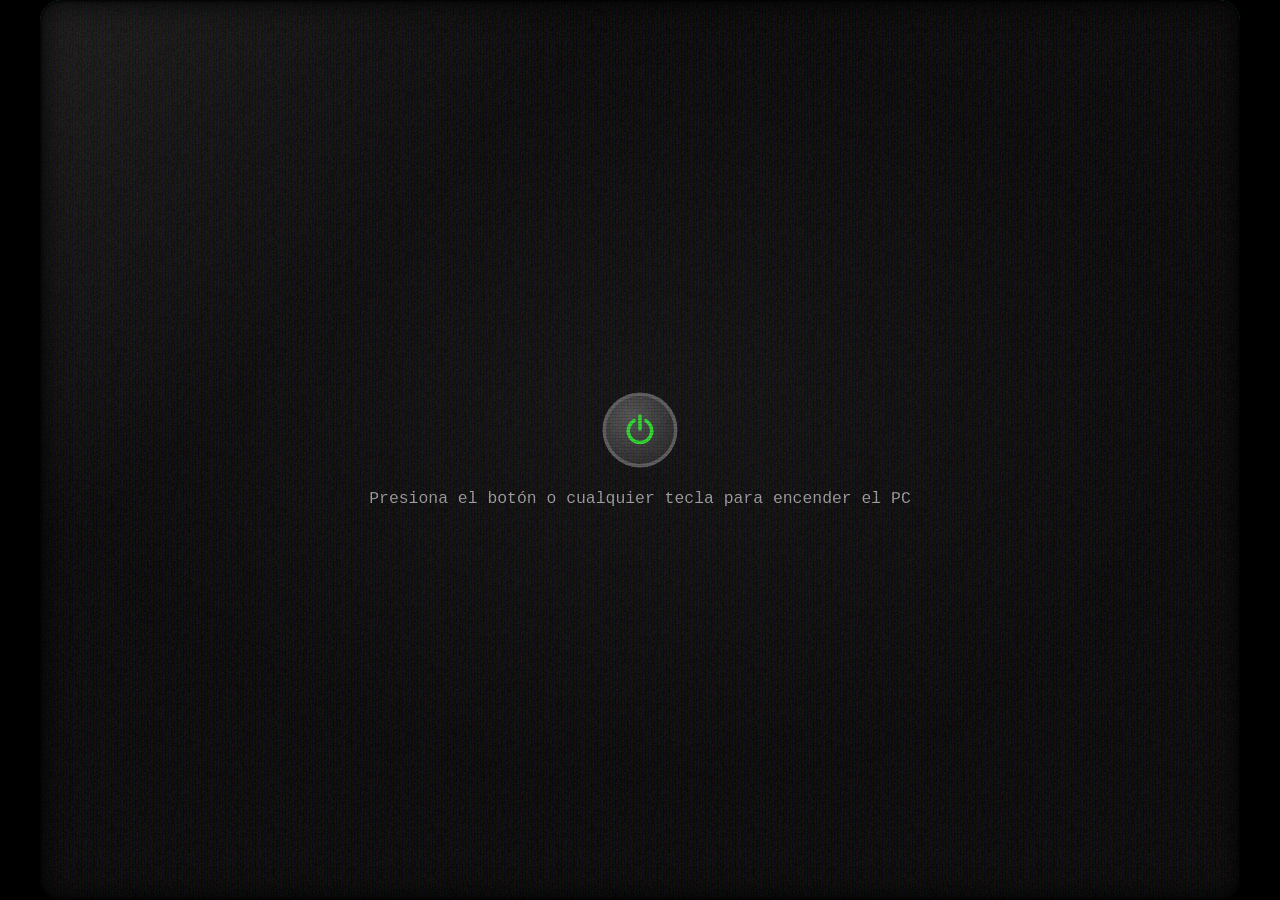
==== web/index.html @ 8bbb2f90 "Versión web: reescritura del juego en HTML/CSS/JS (era Windows 95) - Nueva versión en web/ sin depen" ====
<!doctype html>
<html lang="es">
<head>
  <meta charset="utf-8">
  <meta name="viewport" content="width=device-width, initial-scale=1">
  <title>GameVibeStory</title>
  <link rel="stylesheet" href="css/shell.css">
  <link rel="stylesheet" href="css/win95.css">
  <link rel="stylesheet" href="css/apps.css">
</head>
<body>
  <div id="screen" class="theme-win95">
    <div class="desktop" id="desktop">
      <div class="desk-icons" id="desk-icons"></div>
    </div>
    <div class="windows" id="windows"></div>
    <div class="toasts" id="toasts"></div>
    <div class="taskbar hidden" id="taskbar"></div>
    <div id="start-menu" class="start-menu hidden"></div>
    <div id="modals"></div>
    <div id="fullscreen"></div>

  </div>
  <div id="crt"><div class="crt-scan"></div><div class="crt-mask"></div><div class="crt-noise"></div><div class="crt-flicker"></div><div class="crt-glass"></div><div class="crt-power"></div></div>
  <script type="module" src="js/main.js"></script>
</body>
</html>
---- web/css/shell.css ----
/* =========================================================================
   Estructura del "monitor" y del escritorio (independiente de la era).
   ========================================================================= */

* { box-sizing: border-box; }
html, body { margin: 0; height: 100%; background: #000; overflow: hidden; }
body { display: grid; place-items: center; }

button { cursor: inherit; }

#screen {
  position: absolute;
  left: 50%;
  top: 50%;
  transform-origin: center center;
  width: var(--screen-w, 1024px);
  height: var(--screen-h, 768px);
  overflow: hidden;
  background: #000;
  user-select: none;
  cursor: var(--cur-arrow, default);
}
#screen .clickable, #screen [data-action], #screen .desk-icon { cursor: var(--cur-hand, pointer); }
#screen.busy, #screen.busy * { cursor: var(--cur-busy, progress) !important; }

.layer { position: absolute; inset: 0; }
.hidden { display: none !important; }
.flex { display: flex; }
.col { display: flex; flex-direction: column; }
.center { display: flex; align-items: center; justify-content: center; }
.grow { flex: 1; min-width: 0; min-height: 0; }
.right { text-align: right; }
.mid { text-align: center; }
.nowrap { white-space: nowrap; }
.bold { font-weight: bold; }
.dim { color: var(--gray-text); }
.ok { color: var(--ok); }
.bad { color: var(--bad); }
.warn { color: var(--warn); }
.gap4 { gap: 4px; } .gap8 { gap: 8px; }
.pad8 { padding: 8px; }
.mt4 { margin-top: 4px; } .mt8 { margin-top: 8px; }

/* ---------- Escritorio ---------- */
.desktop { position: absolute; inset: 0 0 28px 0; }
.desk-icons { position: absolute; inset: 4px; display: grid; grid-auto-flow: column; grid-template-rows: repeat(auto-fill, 72px); grid-auto-columns: 75px; gap: 4px 6px; align-content: start; justify-content: start; }
.desk-icon { display: flex; flex-direction: column; align-items: center; gap: 4px; text-align: center; padding-top: 2px; }
.desk-icon img { object-fit: contain; pointer-events: none; }
.desk-icon .label { max-width: 73px; word-wrap: break-word; }
.desk-icon.fresh img { animation: pop .6s ease-out; }
@keyframes pop { 0% { transform: scale(.2); opacity: 0; } 70% { transform: scale(1.15); } 100% { transform: scale(1); opacity: 1; } }

/* ---------- Ventanas ---------- */
.windows { position: absolute; inset: 0 0 28px 0; pointer-events: none; }
.window { position: absolute; display: flex; flex-direction: column; pointer-events: auto; }
.window.maximized { left: 0 !important; top: 0 !important; width: 100% !important; height: 100% !important; }
.window.minimized { display: none; }
.window.opening { animation: win-open .12s steps(3); }
@keyframes win-open { from { transform: scale(.6); opacity: 0; } to { transform: none; opacity: 1; } }
.title-bar { display: flex; align-items: center; flex: none; }
.title-bar .title-text { flex: 1; overflow: hidden; white-space: nowrap; text-overflow: ellipsis; }
.title-controls { display: flex; align-items: center; }
.title-controls button { display: flex; align-items: center; justify-content: center; }
.window-body { flex: 1; min-height: 0; position: relative; overflow: hidden; display: flex; flex-direction: column; }
.window-body > .app { flex: 1; min-height: 0; display: flex; flex-direction: column; }
.fx-canvas { position: absolute; left: 0; top: 0; width: 100%; height: 100%; pointer-events: none; z-index: 5; }
.msg-text { white-space: pre-line; }

/* ---------- Barra de tareas ---------- */
.taskbar { position: absolute; left: 0; right: 0; bottom: 0; display: flex; align-items: center; z-index: 9000; }
.start-button { display: flex; align-items: center; flex: none; }
.task-buttons { display: flex; flex: 1; min-width: 0; overflow: hidden; }
.task-btn { display: flex; align-items: center; overflow: hidden; }
.task-btn span { overflow: hidden; white-space: nowrap; text-overflow: ellipsis; }
.tray { display: flex; align-items: center; flex: none; }

/* ---------- Menú Inicio ---------- */
.start-menu { position: absolute; left: 2px; bottom: 27px; display: flex; z-index: 9500; min-width: 200px; }
.start-menu .items { display: flex; flex-direction: column; flex: 1; }
.start-menu .item { display: flex; align-items: center; white-space: nowrap; }

/* ---------- Modales ---------- */
.modal-layer { position: absolute; inset: 0; z-index: 9800; display: flex; align-items: center; justify-content: center; }
.modal-layer.block { background: transparent; }
.dialog { position: relative; min-width: 260px; max-width: 460px; }
.msg-body { display: flex; align-items: flex-start; }
.msg-body .msg-text { white-space: pre-line; line-height: 15px; padding-top: 6px; }
.msg-buttons { display: flex; justify-content: center; }

/* ---------- Notificaciones ---------- */
.toasts { position: absolute; right: 8px; bottom: 36px; display: flex; flex-direction: column; gap: 6px; z-index: 9700; pointer-events: none; }
.toast { width: 230px; animation: toast-in .25s ease-out; }
@keyframes toast-in { from { transform: translateY(10px); opacity: 0; } }

/* ---------- Pantallas completas ---------- */
.fullscreen { position: absolute; inset: 0; z-index: 9900; }
.power { background: #000; color: #9a9a9a; font-family: "Lucida Console", "Courier New", monospace; flex-direction: column; gap: 18px; font-size: 14px; }
.power .power-btn { width: 64px; height: 64px; border-radius: 50%; border: 3px solid #555; background: radial-gradient(circle at 35% 30%, #4a4a4a, #151515); display: flex; align-items: center; justify-content: center; }
.power .power-btn:hover { border-color: #3c3; box-shadow: 0 0 18px rgba(60, 220, 60, .35); }
.boot { background: #000; color: #bbb; font-family: "Lucida Console", "Courier New", monospace; font-size: 15px; padding: 26px 34px; white-space: pre; line-height: 20px; }
.boot .bios-logo { position: absolute; top: 18px; left: 30px; height: 70px; }
.boot .energy { position: absolute; top: 18px; right: 30px; height: 70px; }
.boot .lines { margin-top: 90px; }
.boot .bottom { position: absolute; left: 34px; bottom: 26px; }
.splash { background: linear-gradient(#2a5cc4 0%, #6d9be3 45%, #b5d0f2 100%); color: #fff; flex-direction: column; }
.splash .clouds { position: absolute; inset: 0; background:
  radial-gradient(ellipse 160px 50px at 18% 30%, rgba(255,255,255,.85), transparent 70%),
  radial-gradient(ellipse 220px 60px at 70% 22%, rgba(255,255,255,.8), transparent 70%),
  radial-gradient(ellipse 200px 55px at 40% 65%, rgba(255,255,255,.75), transparent 70%),
  radial-gradient(ellipse 260px 70px at 85% 75%, rgba(255,255,255,.8), transparent 70%),
  radial-gradient(ellipse 180px 50px at 10% 85%, rgba(255,255,255,.7), transparent 70%); }
.splash .brand { position: relative; text-align: center; text-shadow: 2px 2px 3px rgba(0,0,0,.4); }
.splash .brand .ms { font: italic bold 22px Arial, sans-serif; }
.splash .brand .win { font: bold 64px "Arial Black", Arial, sans-serif; letter-spacing: -2px; }
.splash .brand .win sup { font-size: 36px; color: #ffef6b; }
.splash .bar { position: absolute; bottom: 0; left: 0; right: 0; height: 10px; background: linear-gradient(90deg, #0a1a6b, #3c7bff, #0a1a6b); background-size: 200% 100%; animation: splash-bar 1.2s linear infinite; }
@keyframes splash-bar { to { background-position: -200% 0; } }
.shutdown-screen { background: #000; color: #ff9c1a; font: bold 30px Arial, sans-serif; text-align: center; flex-direction: column; }
.bsod { padding: 0 60px; flex-direction: column; justify-content: center; align-items: center; text-align: left; }
.bsod .bsod-inner { max-width: 640px; white-space: pre-wrap; line-height: 22px; }
.bsod .bsod-title { display: table; margin: 0 auto 18px; }

/* ---------- Efecto CRT ---------- */
/* La capa CRT vive fuera de la pantalla escalada (#crt), así las líneas de
   barrido se dibujan en píxeles reales del monitor y no generan moiré. */
#crt { position: fixed; pointer-events: none; z-index: 10; border-radius: var(--crt-r, 22px); overflow: hidden; }
#crt > div { position: absolute; inset: 0; }
body.crt-off #crt > div:not(.crt-power) { display: none; }

body:not(.crt-off) #screen {
  border-radius: var(--crt-r-v, 18px);
  filter: contrast(1.05) saturate(1.12) brightness(1.04);
}
/* líneas de barrido (como el sin(y * alto * 3) del shader original) */
.crt-scan { background: repeating-linear-gradient(to bottom, rgba(0,0,0,.16) 0 1px, rgba(0,0,0,0) 1px 3px); }
/* rejilla de apertura RGB, muy sutil */
.crt-mask { background: repeating-linear-gradient(90deg, rgba(255,0,0,.05) 0 1px, rgba(0,255,0,.04) 1px 2px, rgba(0,0,255,.05) 2px 3px); mix-blend-mode: multiply; }
/* ruido de señal */
.crt-noise { background-image: var(--crt-noise); background-size: 160px 160px; opacity: .045; animation: crt-noise .35s steps(4) infinite; }
@keyframes crt-noise { 0% { background-position: 0 0; } 25% { background-position: -37px 61px; } 50% { background-position: 83px -29px; } 75% { background-position: -12px -77px; } }
/* parpadeo leve de luminosidad */
.crt-flicker { background: rgba(255,255,255,.025); animation: crt-flicker 4.3s infinite; }
@keyframes crt-flicker { 0%, 100% { opacity: .35; } 8% { opacity: .9; } 9% { opacity: .2; } 50% { opacity: .6; } 51% { opacity: .3; } 77% { opacity: .8; } }
/* vidrio curvo: bordes oscuros, esquinas redondeadas y un reflejo */
.crt-glass {
  border-radius: inherit;
  background:
    radial-gradient(ellipse 75% 65% at 50% 45%, rgba(255,255,255,.035), transparent 70%),
    linear-gradient(135deg, rgba(255,255,255,.07) 0%, rgba(255,255,255,0) 28%),
    radial-gradient(ellipse 125% 125% at 50% 50%, transparent 62%, rgba(0,0,0,.55) 100%);
  box-shadow: inset 0 0 22px 6px rgba(0,0,0,.65), inset 0 0 3px 1px rgba(0,0,0,.9);
}
/* encendido y apagado del tubo */
.crt-power { background: #fff; opacity: 0; transform-origin: center; }
#crt.power-on .crt-power { animation: crt-on .55s ease-out forwards; }
#crt.power-off .crt-power { animation: crt-off .6s ease-in forwards; }
@keyframes crt-on {
  0% { opacity: 1; transform: scale(1, .004); }
  35% { opacity: 1; transform: scale(1, .004); }
  60% { opacity: .9; transform: scale(1, 1); }
  100% { opacity: 0; transform: scale(1, 1); }
}
@keyframes crt-off {
  0% { opacity: 0; transform: scale(1, 1); }
  20% { opacity: .9; transform: scale(1, 1); }
  55% { opacity: 1; transform: scale(1, .004); }
  85% { opacity: 1; transform: scale(.003, .004); }
  100% { opacity: 0; transform: scale(0, 0); }
}
---- web/css/win95.css ----
/* =========================================================================
   Tema Windows 95
   Todo lo visual de la era vive aquí. Las apps solo usan clases genéricas
   (.btn, .field, .group, .tabs, .progress...) para que otra era pueda
   cambiar este archivo sin tocar el código.
   ========================================================================= */

.theme-win95 {
  --face: #c0c0c0;
  --light: #dfdfdf;
  --hilight: #ffffff;
  --shadow: #808080;
  --dkshadow: #000000;
  --window: #ffffff;
  --text: #000000;
  --gray-text: #808080;
  --select: #000080;
  --select-text: #ffffff;
  --title: #000080;
  --title-text: #ffffff;
  --title-inactive: #808080;
  --title-inactive-text: #c0c0c0;
  --desktop: #008080;
  --tooltip: #ffffe1;
  --ok: #008000;
  --bad: #c00000;
  --warn: #a07000;
  --link: #0000ee;

  --raised: inset -1px -1px var(--dkshadow), inset 1px 1px var(--hilight),
            inset -2px -2px var(--shadow), inset 2px 2px var(--light);
  --raised-pressed: inset -1px -1px var(--hilight), inset 1px 1px var(--dkshadow),
                    inset -2px -2px var(--light), inset 2px 2px var(--shadow);
  --window-edge: inset -1px -1px var(--dkshadow), inset 1px 1px var(--light),
                 inset -2px -2px var(--shadow), inset 2px 2px var(--hilight);
  --sunken: inset -1px -1px var(--hilight), inset 1px 1px var(--shadow),
            inset -2px -2px var(--light), inset 2px 2px var(--dkshadow);
  --shallow: inset -1px -1px var(--hilight), inset 1px 1px var(--shadow);
  --shallow-up: inset -1px -1px var(--shadow), inset 1px 1px var(--hilight);

  --checker: url("data:image/svg+xml,%3Csvg xmlns='http://www.w3.org/2000/svg' width='2' height='2' shape-rendering='crispEdges'%3E%3Crect width='2' height='2' fill='%23c0c0c0'/%3E%3Crect width='1' height='1' fill='%23fff'/%3E%3Crect x='1' y='1' width='1' height='1' fill='%23fff'/%3E%3C/svg%3E");

  font-family: "Microsoft Sans Serif", "MS Sans Serif", Tahoma, Arial, sans-serif;
  font-size: 11px;
  color: var(--text);
  -webkit-font-smoothing: none;
  font-smooth: never;
}

.theme-win95 ::selection { background: var(--select); color: var(--select-text); }

/* ---------- Escritorio ---------- */
.theme-win95 .desktop { background-color: var(--desktop); background-size: cover; background-position: center; }

.theme-win95 .desk-icon { width: 75px; color: #fff; }
.theme-win95 .desk-icon img { width: 32px; height: 32px; }
.theme-win95 .desk-icon .label { padding: 1px 2px; border: 1px dotted transparent; line-height: 13px; }
.theme-win95 .desk-icon.selected img { filter: brightness(0.55) sepia(1) hue-rotate(195deg) saturate(6); }
.theme-win95 .desk-icon.selected .label { background: var(--select); border-color: #ffff80; }
.theme-win95 .desk-icon .badge { background: #c00000; color: #fff; font-weight: bold; padding: 0 3px; }

/* ---------- Ventanas ---------- */
.theme-win95 .window {
  background: var(--face);
  box-shadow: var(--window-edge);
  padding: 3px;
}
.theme-win95 .title-bar {
  height: 18px;
  background: var(--title-inactive);
  color: var(--title-inactive-text);
  padding: 0 2px 0 2px;
  font-weight: bold;
  gap: 3px;
}
.theme-win95 .window.active .title-bar { background: var(--title); color: var(--title-text); }
.theme-win95 .title-bar .title-icon { width: 16px; height: 16px; }
.theme-win95 .title-controls { gap: 0; }
.theme-win95 .title-controls button { width: 16px; height: 14px; }
.theme-win95 .title-controls button[data-wm="close"] { margin-left: 2px; }
.theme-win95 .window-body { margin-top: 2px; }

/* Botones de título (también usados en barras de desplazamiento) */
.theme-win95 .title-controls button,
.theme-win95 .btn {
  background: var(--face);
  box-shadow: var(--raised);
  border: none;
  border-radius: 0;
  color: var(--text);
  font: inherit;
  padding: 0;
}
.theme-win95 .title-controls button:active { box-shadow: var(--raised-pressed); }
.theme-win95 .title-controls button:active svg { transform: translate(1px, 1px); }

/* ---------- Botón normal ---------- */
.theme-win95 .btn {
  min-width: 75px;
  min-height: 23px;
  padding: 0 10px;
  position: relative;
}
.theme-win95 .btn.small { min-width: 0; min-height: 19px; padding: 0 6px; }
.theme-win95 .btn.default { box-shadow: inset 0 0 0 1px var(--dkshadow), inset -2px -2px var(--dkshadow), inset 2px 2px var(--hilight), inset -3px -3px var(--shadow), inset 3px 3px var(--light); }
.theme-win95 .btn:not(:disabled):active,
.theme-win95 .btn.pressed { box-shadow: var(--raised-pressed); padding-top: 2px; padding-left: 12px; }
.theme-win95 .btn.small:not(:disabled):active { padding-left: 8px; }
.theme-win95 .btn:focus-visible { outline: 1px dotted #000; outline-offset: -5px; }
.theme-win95 .btn:disabled,
.theme-win95 .disabled-text { color: var(--gray-text); text-shadow: 1px 1px 0 var(--hilight); }

/* ---------- Campos y paneles hundidos ---------- */
.theme-win95 .field { background: var(--window); box-shadow: var(--sunken); padding: 3px 4px; }
.theme-win95 .sunken { box-shadow: var(--sunken); padding: 2px; }
.theme-win95 .shallow { box-shadow: var(--shallow); padding: 1px 3px; }
.theme-win95 .raised { box-shadow: var(--raised); padding: 2px; }
.theme-win95 .raised-thin { box-shadow: var(--shallow-up); }

/* ---------- Group box (marco grabado) ---------- */
.theme-win95 .group {
  border: none;
  box-shadow: inset -1px -1px var(--hilight), inset 1px 1px var(--shadow),
              inset -2px -2px var(--shadow), inset 2px 2px var(--hilight);
  padding: 12px 8px 8px;
  margin: 8px 0 0;
  position: relative;
}
.theme-win95 .group > legend,
.theme-win95 .group > .legend {
  position: absolute; top: -7px; left: 7px;
  background: var(--face); padding: 0 2px;
}

/* ---------- Separadores ---------- */
.theme-win95 hr,
.theme-win95 .sep { border: none; height: 2px; box-shadow: inset 0 1px var(--shadow), inset 0 -1px var(--hilight); margin: 6px 0; }
.theme-win95 .vsep { width: 2px; box-shadow: inset 1px 0 var(--shadow), inset -1px 0 var(--hilight); align-self: stretch; margin: 2px 2px; }

/* ---------- Barra de progreso (bloques) ---------- */
.theme-win95 .progress { height: 16px; background: var(--window); box-shadow: var(--shallow); padding: 2px; position: relative; }
.theme-win95 .progress > .fill {
  height: 100%;
  background: repeating-linear-gradient(90deg, var(--select) 0 8px, transparent 8px 10px);
}
.theme-win95 .progress.smooth > .fill { background: var(--select); }
.theme-win95 .progress.ok > .fill { background: repeating-linear-gradient(90deg, #008000 0 8px, transparent 8px 10px); }
.theme-win95 .progress.warn > .fill { background: repeating-linear-gradient(90deg, #a08000 0 8px, transparent 8px 10px); }
.theme-win95 .progress.bad > .fill { background: repeating-linear-gradient(90deg, #c00000 0 8px, transparent 8px 10px); }
.theme-win95 .progress > .label { position: absolute; inset: 0; display: flex; align-items: center; justify-content: center; mix-blend-mode: difference; color: #fff; }

/* ---------- Pestañas ---------- */
.theme-win95 .tabs { display: flex; padding-left: 2px; position: relative; z-index: 1; }
.theme-win95 .tabs > .tab {
  background: var(--face);
  border: none; font: inherit; color: inherit;
  padding: 3px 8px 2px;
  margin-top: 2px;
  box-shadow: inset 1px 1px var(--hilight), inset -1px 0 var(--dkshadow), inset -2px 0 var(--shadow), inset 2px 2px var(--light);
  border-radius: 3px 3px 0 0;
}
.theme-win95 .tabs > .tab.active { margin-top: 0; padding: 4px 10px 4px; margin-left: -2px; margin-right: -2px; margin-bottom: -2px; }
.theme-win95 .tab-panel { box-shadow: var(--window-edge); padding: 10px 8px 8px; background: var(--face); }

/* ---------- Barra de menú ---------- */
.theme-win95 .menubar { display: flex; padding: 1px 0 2px; }
.theme-win95 .menubar > span { padding: 2px 6px; }
.theme-win95 .menubar > span:hover { box-shadow: var(--shallow-up); }
.theme-win95 .menubar u { text-decoration: underline; }

/* ---------- Barra de herramientas ---------- */
.theme-win95 .toolbar { display: flex; align-items: center; gap: 1px; padding: 2px; box-shadow: inset 0 1px var(--hilight), inset 0 -1px var(--shadow); }
.theme-win95 .tool { background: var(--face); border: none; font: inherit; color: inherit; padding: 2px 5px; min-width: 44px; display: flex; flex-direction: column; align-items: center; gap: 1px; }
.theme-win95 .tool:hover:not(:disabled) { box-shadow: var(--shallow-up); }
.theme-win95 .tool:active:not(:disabled) { box-shadow: var(--shallow); }
.theme-win95 .tool:disabled { color: var(--gray-text); text-shadow: 1px 1px 0 #fff; }

/* ---------- Barra de estado ---------- */
.theme-win95 .statusbar { display: flex; gap: 2px; margin-top: 2px; }
.theme-win95 .statusbar > div { box-shadow: var(--shallow); padding: 2px 4px; flex: 1; white-space: nowrap; overflow: hidden; }

/* ---------- Listas / tablas ---------- */
.theme-win95 .list { background: var(--window); box-shadow: var(--sunken); padding: 2px; overflow: auto; }
.theme-win95 .list .row { padding: 1px 3px; display: flex; gap: 6px; white-space: nowrap; }
.theme-win95 .list .row.selected { background: var(--select); color: var(--select-text); }
.theme-win95 .list .row.unread { font-weight: bold; }
.theme-win95 table.grid { border-collapse: collapse; width: 100%; background: var(--window); }
.theme-win95 table.grid th { background: var(--face); box-shadow: var(--raised); font-weight: normal; text-align: left; padding: 2px 5px; }
.theme-win95 table.grid td { padding: 2px 5px; }
.theme-win95 table.grid tr.selected td { background: var(--select); color: var(--select-text); }

/* ---------- Barras de desplazamiento ---------- */
.theme-win95 ::-webkit-scrollbar { width: 16px; height: 16px; }
.theme-win95 ::-webkit-scrollbar-track { background-image: var(--checker); image-rendering: pixelated; }
.theme-win95 ::-webkit-scrollbar-thumb { background: var(--face); box-shadow: var(--raised); }
.theme-win95 ::-webkit-scrollbar-corner { background: var(--face); }
.theme-win95 ::-webkit-scrollbar-button:single-button { background-color: var(--face); box-shadow: var(--raised); display: block; height: 16px; width: 16px; background-repeat: no-repeat; background-position: center; }
.theme-win95 ::-webkit-scrollbar-button:single-button:active { box-shadow: var(--raised-pressed); }
.theme-win95 ::-webkit-scrollbar-button:single-button:vertical:decrement { background-image: url("data:image/svg+xml,%3Csvg xmlns='http://www.w3.org/2000/svg' width='16' height='16' shape-rendering='crispEdges'%3E%3Cpath d='M7 6h1v1h1v1h1v1h1v1H4V9h1V8h1V7h1z'/%3E%3C/svg%3E"); }
.theme-win95 ::-webkit-scrollbar-button:single-button:vertical:increment { background-image: url("data:image/svg+xml,%3Csvg xmlns='http://www.w3.org/2000/svg' width='16' height='16' shape-rendering='crispEdges'%3E%3Cpath d='M4 6H11V7H10V8H9V9H8V10H7V9H6V8H5V7H4z'/%3E%3C/svg%3E"); }
.theme-win95 ::-webkit-scrollbar-button:single-button:horizontal:decrement { background-image: url("data:image/svg+xml,%3Csvg xmlns='http://www.w3.org/2000/svg' width='16' height='16' shape-rendering='crispEdges'%3E%3Cpath d='M9 4V11H8V10H7V9H6V8H5V7H6V6H7V5H8V4z'/%3E%3C/svg%3E"); }
.theme-win95 ::-webkit-scrollbar-button:single-button:horizontal:increment { background-image: url("data:image/svg+xml,%3Csvg xmlns='http://www.w3.org/2000/svg' width='16' height='16' shape-rendering='crispEdges'%3E%3Cpath d='M6 4H7V5H8V6H9V7H10V8H9V9H8V10H7V11H6z'/%3E%3C/svg%3E"); }

/* ---------- Barra de tareas ---------- */
.theme-win95 .taskbar {
  height: 28px;
  background: var(--face);
  box-shadow: inset 0 1px var(--light), inset 0 2px var(--hilight);
  padding: 4px 2px 2px;
  gap: 4px;
}
.theme-win95 .start-button {
  height: 22px; padding: 0 4px 0 3px; gap: 3px;
  font-weight: bold;
  background: var(--face); box-shadow: var(--raised); border: none; font-family: inherit; font-size: 11px; color: #000;
}
.theme-win95 .start-button.open { box-shadow: var(--raised-pressed); padding: 1px 3px 0 4px; }
.theme-win95 .start-button.open .start-text { outline: 1px dotted #000; outline-offset: 0; }
.theme-win95 .task-buttons { gap: 3px; }
.theme-win95 .task-btn {
  width: 160px; min-width: 40px; height: 22px; flex: 0 1 160px;
  background: var(--face); box-shadow: var(--raised); border: none; font: inherit; color: #000;
  padding: 0 4px; gap: 3px; justify-content: flex-start;
}
.theme-win95 .task-btn img { width: 16px; height: 16px; }
.theme-win95 .task-btn.active {
  box-shadow: var(--raised-pressed);
  background-image: var(--checker); image-rendering: pixelated;
  font-weight: bold; padding-top: 1px;
}
.theme-win95 .tray { height: 22px; box-shadow: var(--shallow); padding: 0 8px; gap: 10px; }
.theme-win95 .tray .money { color: #006000; font-weight: bold; }

/* ---------- Menú Inicio ---------- */
.theme-win95 .start-menu { background: var(--face); box-shadow: var(--window-edge); padding: 3px; }
.theme-win95 .start-menu .banner {
  width: 21px; background: var(--shadow);
  writing-mode: vertical-rl; transform: rotate(180deg);
  padding: 6px 0 0; font-size: 18px; font-family: "Arial Black", Arial, sans-serif; font-weight: 900; letter-spacing: -0.5px;
  color: var(--face); line-height: 21px;
}
.theme-win95 .start-menu .banner b { color: #fff; font-family: "Arial", sans-serif; font-weight: 400; }
.theme-win95 .start-menu .item { height: 32px; padding: 0 20px 0 4px; gap: 8px; }
.theme-win95 .start-menu .item img { width: 24px; height: 24px; }
.theme-win95 .start-menu .item:hover { background: var(--select); color: var(--select-text); }
.theme-win95 .start-menu .item u { text-decoration: underline; }
.theme-win95 .start-menu .msep { height: 2px; margin: 2px 2px; box-shadow: inset 0 1px var(--shadow), inset 0 -1px var(--hilight); }

/* ---------- Diálogos ---------- */
.theme-win95 .msg-body { gap: 14px; padding: 12px 12px 4px; }
.theme-win95 .msg-buttons { gap: 6px; padding: 10px 0 6px; }

/* ---------- Tooltip / globo ---------- */
.theme-win95 .toast { background: var(--tooltip); border: 1px solid #000; padding: 6px 8px; box-shadow: 2px 2px 0 rgba(0,0,0,.35); }
.theme-win95 .toast .t-title { font-weight: bold; }

/* ---------- Pantalla de BIOS y BSOD (independientes del tema, pero de esta era) ---------- */
.theme-win95 .bsod { background: #0000aa; color: #fff; font-family: "Lucida Console", "Courier New", monospace; font-size: 16px; }
.theme-win95 .bsod .bsod-title { background: #aaaaaa; color: #0000aa; padding: 0 6px; }
---- web/css/apps.css ----
/* Estilos propios de cada aplicación (contenido, no el marco de ventana). */

/* ---------- Páginas web de los 90 (Internet Explorer) ---------- */
.web-page { font-family: "Times New Roman", Times, serif; font-size: 14px; padding: 8px 12px; color: #000; line-height: 1.25; }
.web-page h1 { font-size: 26px; margin: 6px 0; }
.web-page h2 { font-size: 21px; margin: 4px 0; }
.web-page h3 { font-size: 16px; margin: 12px 0 4px; }
.web-page a { color: #0000ee; text-decoration: underline; cursor: var(--cur-hand, pointer); }
.web-page a:active { color: #ff0000; }
.web-page hr { height: 2px; border: none; box-shadow: inset 0 1px #808080, inset 0 -1px #fff; }
.web-page .btn { font-family: "Microsoft Sans Serif", Tahoma, sans-serif; font-size: 11px; }
.web-page small { font-size: 12px; }
.web-table { border-collapse: separate; border-spacing: 2px; border: 2px outset #c0c0c0; background: #fff; }
.web-table th { background: #c0c0c0; border: 1px inset #c0c0c0; padding: 3px 5px; text-align: left; }
.web-table td { border: 1px inset #c0c0c0; padding: 3px 5px; vertical-align: middle; }
.web-table tr.sel td { background: #ffffcc; }
.web-table tr[data-action] { cursor: var(--cur-hand, pointer); }
.blink-text { color: #c00000; font-weight: bold; animation: blink 1s steps(1) infinite; }
@keyframes blink { 50% { visibility: hidden; } }
@keyframes ie-spin { from { transform: rotateY(0); } to { transform: rotateY(360deg); } }

/* ---------- Code Editor ---------- */
.code { font-family: "Courier New", Courier, monospace; font-size: 13px; line-height: 18px; background: #fff; padding: 4px 4px 4px 0 !important; }
.code .cl { white-space: pre; }
.code .ln { display: inline-block; width: 30px; color: #808080; text-align: right; padding-right: 8px; background: #f0f0f0; margin-right: 4px; }
.code .kw { color: #0000c0; font-weight: bold; }
.code .str { color: #a00000; }
.code .current { background: #ffffd0; }
.code .current.err { background: #ffc0c0; }
.code .typed { color: #007000; font-weight: bold; }
.code .todo { color: #909090; }
.code .caret { color: #000; animation: none; }
.code .caret.off { visibility: hidden; }
.code-float { position: absolute; right: 16px; bottom: 30px; font: bold 18px Arial, sans-serif; color: #008000; pointer-events: none; }

/* ---------- Winamp (piel clásica) ---------- */
.app-winamp { background: #23232e; }
.winamp { padding: 5px; color: #00e000; font-family: "Arial", sans-serif; font-size: 10px; background: linear-gradient(#3a3a4a, #22222c); }
.wa-display { display: flex; gap: 4px; background: #000; padding: 4px; border: 2px inset #555; }
.wa-left { width: 80px; }
.wa-time { font: bold 18px "Courier New", monospace; color: #00ff00; text-shadow: 0 0 4px #0f0; }
.wa-vis { display: block; margin-top: 2px; image-rendering: pixelated; }
.wa-right { flex: 1; min-width: 0; }
.wa-title { white-space: pre; overflow: hidden; font: 11px "Courier New", monospace; color: #00ff00; background: #001000; padding: 2px; }
.wa-info { margin-top: 4px; color: #00a000; }
.wa-info span { color: #00ff00; }
.wa-buff { color: #ffd000 !important; margin-left: 4px; }
.wa-seek, .wa-vol { height: 10px; background: #111; border: 1px inset #444; margin-top: 5px; position: relative; }
.wa-vol { margin-top: 0; margin-left: 6px; }
.wa-seek > div, .wa-vol > div { height: 100%; background: linear-gradient(#5f5, #080); }
.wa-btn { width: 30px; height: 20px; background: linear-gradient(#5a5a6a, #2e2e38); color: #ddd; border: 1px outset #666; font-size: 11px; padding: 0; }
.wa-btn:active { border-style: inset; }
.wa-btn.on { color: #00ff00; }
.wa-playlist { background: #000; border: 2px inset #555; overflow: auto; padding: 2px; color: #00e000; font-size: 11px; min-height: 0; }
.wa-playlist > div { padding: 1px 2px; white-space: nowrap; overflow: hidden; text-overflow: ellipsis; }
.wa-playlist > div.cur { color: #fff; background: #0000a0; }
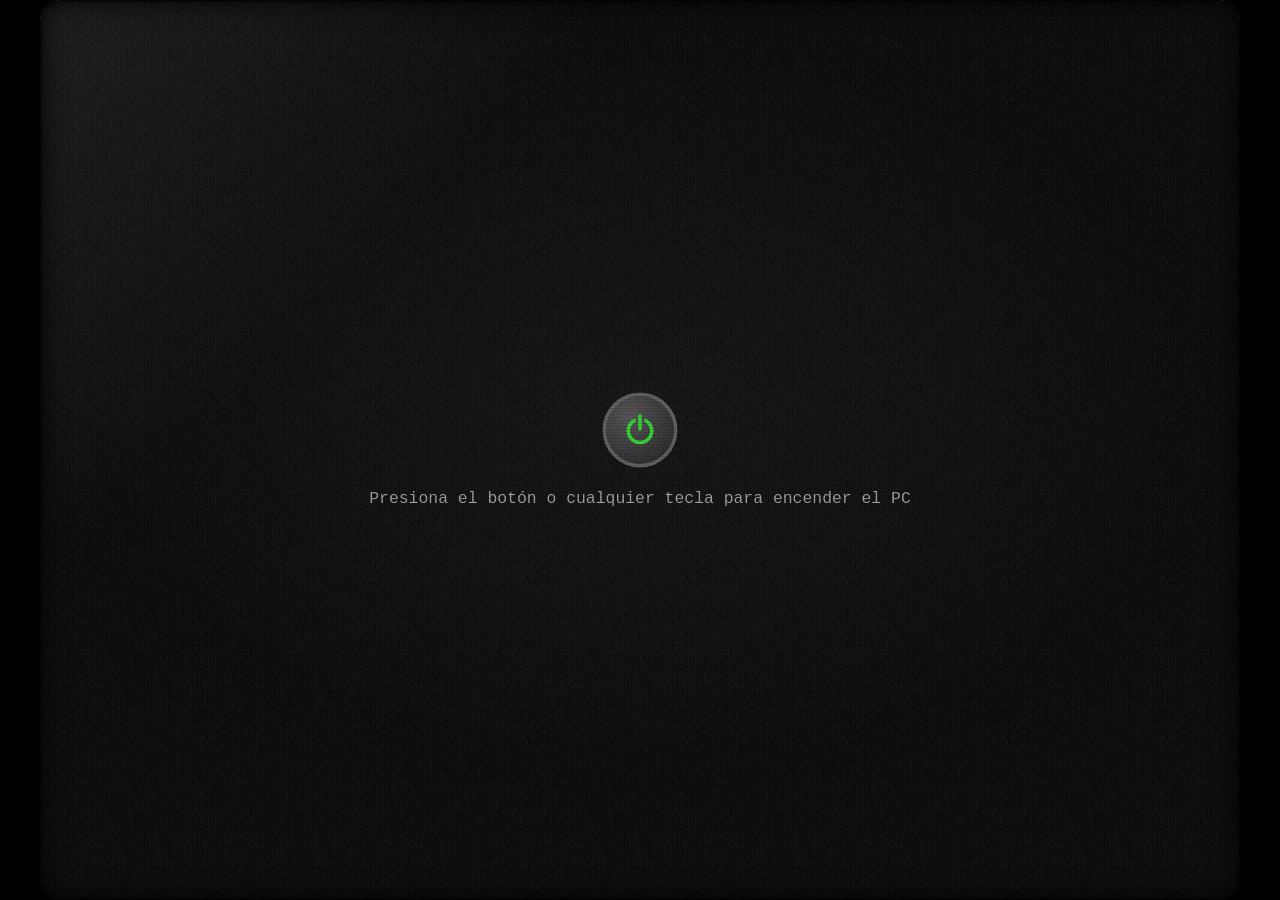
==== commit fb293282: "Encargos, rebalance y modo 3D con taller y desarme de piezas - Trabajo: un solo bucle de encargos (e" ====
--- a/web/index.html
+++ b/web/index.html
@@ -22,6 +22,12 @@
 
   </div>
   <div id="crt"><div class="crt-scan"></div><div class="crt-mask"></div><div class="crt-noise"></div><div class="crt-flicker"></div><div class="crt-glass"></div><div class="crt-power"></div></div>
+  <script type="importmap">
+    { "imports": {
+      "three": "https://cdn.jsdelivr.net/npm/three@0.160.0/build/three.module.js",
+      "three/addons/": "https://cdn.jsdelivr.net/npm/three@0.160.0/examples/jsm/"
+    } }
+  </script>
   <script type="module" src="js/main.js"></script>
 </body>
 </html>
--- a/web/css/shell.css
+++ b/web/css/shell.css
@@ -167,3 +167,18 @@
   85% { opacity: 1; transform: scale(.003, .004); }
   100% { opacity: 0; transform: scale(0, 0); }
 }
+
+/* ---------- Modo 3D ---------- */
+body.mode3d { display: block; }
+body.mode3d:not(.flat) #crt { display: none; }
+/* sentado frente al PC: pantalla completa como en 2D, sin la pieza alrededor */
+body.mode3d.flat #room-gl { visibility: hidden; }
+body.mode3d #room-gl { position: fixed; inset: 0; z-index: 1; }
+body.mode3d #room-css { position: fixed; inset: 0; pointer-events: none; z-index: 0; }
+body.mode3d #room-css #screen { pointer-events: auto; left: auto; top: auto; border-radius: 14px; }
+.room-hud { position: fixed; right: 12px; bottom: 12px; display: flex; gap: 6px; z-index: 20; }
+.room-hud button { width: 40px; height: 40px; padding: 0; display: grid; place-items: center; background: #c0c0c0; border: none;
+  box-shadow: inset -1px -1px #000, inset 1px 1px #fff, inset -2px -2px #808080, inset 2px 2px #dfdfdf; cursor: pointer; }
+.room-hud button:active, .room-hud button.on { box-shadow: inset 1px 1px #000, inset -1px -1px #fff, inset 2px 2px #808080, inset -2px -2px #dfdfdf; }
+.room-hud .badge { position: absolute; transform: translate(12px, -12px); background: #c00; color: #fff; font: bold 10px Arial; border-radius: 8px; padding: 1px 4px; }
+.no-signal { color: #30ff40; font: bold 26px "Courier New", monospace; border: 3px solid #30ff40; padding: 10px 24px; background: #001800; }
--- a/web/css/apps.css
+++ b/web/css/apps.css
@@ -33,6 +33,24 @@
 .code .caret.off { visibility: hidden; }
 .code-float { position: absolute; right: 16px; bottom: 30px; font: bold 18px Arial, sans-serif; color: #008000; pointer-events: none; }
 
+/* ---------- Trabajo (encargos) ---------- */
+.enc { padding: 4px 6px 6px; gap: 4px; }
+.enc-head { align-items: center; padding: 3px 4px; box-shadow: var(--sunken); }
+.enc-slot { padding: 3px 4px; margin-bottom: 2px; }
+.enc-slot.sel { background: #000080; color: #fff; }
+.enc .dim { color: #505050; }
+.enc-slot.sel .dim { color: #c0c0ff; }
+.enc-offer { padding: 5px 6px; margin-bottom: 5px; display: flex; flex-direction: column; gap: 2px; }
+.enc-tip { font-size: 10px; margin: 4px 0 0; }
+.enc .tag { color: #fff; padding: 0 4px; font-size: 10px; line-height: 14px; }
+.enc-work { box-shadow: var(--sunken); background: #c0c0c0; }
+.enc-comps { display: grid; grid-template-columns: 1fr 1fr; gap: 6px; margin: 4px 0; }
+.enc-comps .comp { height: 52px; padding: 3px; display: flex; flex-direction: column; justify-content: center; }
+.enc-focus .fill { background: linear-gradient(90deg, #a0a000, #e06000, #e00000); }
+.enc-type { font-size: 14px; line-height: 22px; display: flex; flex-direction: column; justify-content: flex-end; padding-left: 6px !important; }
+.enc-type .dim-line { color: #808080; }
+.enc-type .dim-line .kw, .enc-type .dim-line .str { color: inherit; font-weight: normal; }
+
 /* ---------- Winamp (piel clásica) ---------- */
 .app-winamp { background: #23232e; }
 .winamp { padding: 5px; color: #00e000; font-family: "Arial", sans-serif; font-size: 10px; background: linear-gradient(#3a3a4a, #22222c); }
